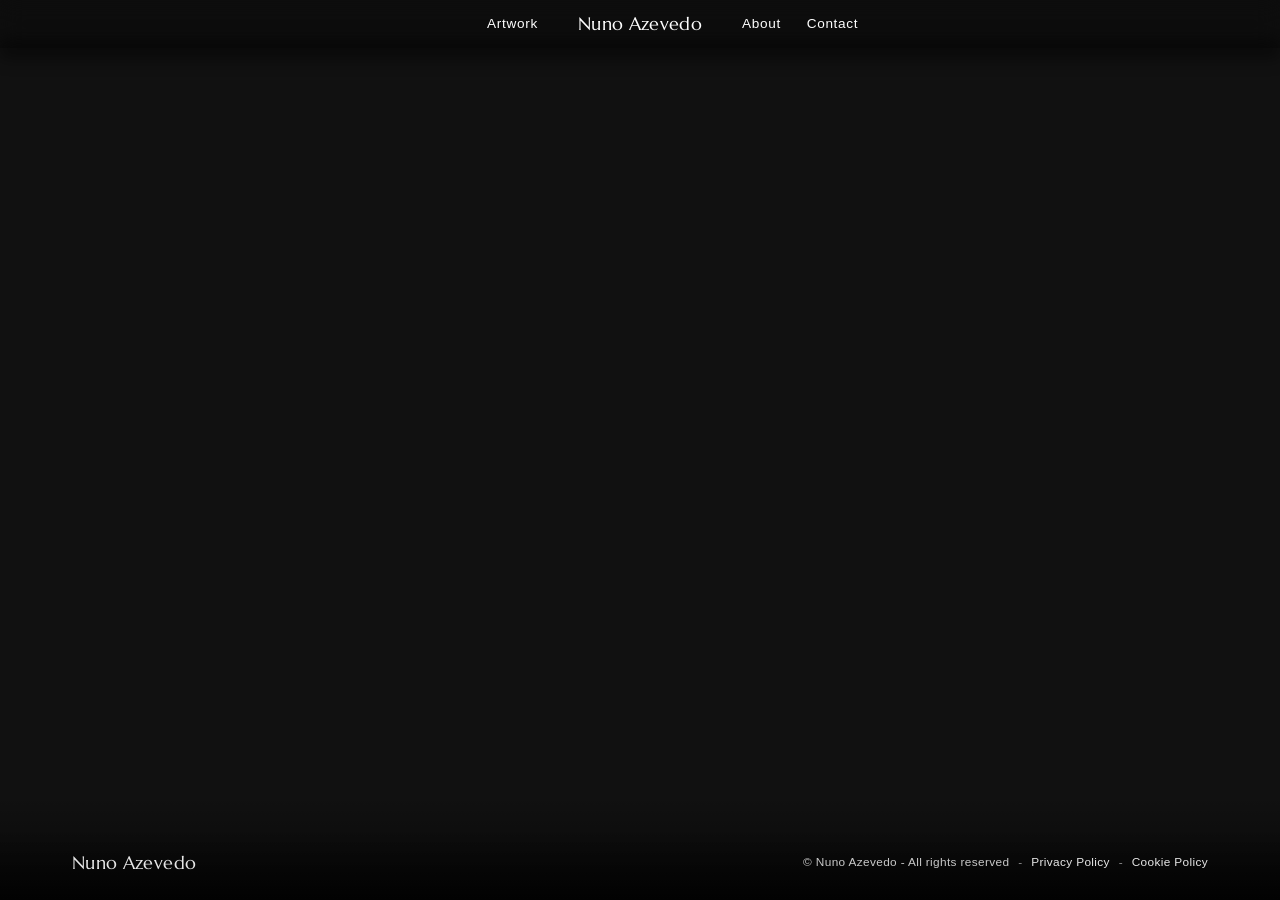
==== index.html @ d08b2c04 "Move site files to repo root for GitHub Pages The site files were nested inside a Vicio-Portfolio/ s" ====
<!doctype html>
<html lang="en">
  <head>
    <meta charset="UTF-8" />
    <meta name="viewport" content="width=device-width, initial-scale=1.0" />
    <title>Nuno Azevedo — Artist</title>
    <meta
      name="description"
      content="Nuno Azevedo, Artist in Copenhagen, Denmark."
    />
    <link rel="stylesheet" href="style.css" />
  </head>
  <body class="home-page">
    <header class="nav">
      <nav class="nav__inner">
        <div class="nav__group nav__group--left">
          <a class="nav__link" href="artwork.html" data-section="artwork"
            >Artwork</a
          >
        </div>
        <a class="nav__name" href="#hero" data-section="hero">Nuno Azevedo</a>
        <div class="nav__group nav__group--right">
          <a class="nav__link" href="about.html" data-section="about">About</a>
          <a class="nav__link" href="contact.html" data-section="contact"
            >Contact</a
          >
        </div>
      </nav>
    </header>

    <main>
      <section id="hero" class="section hero">
        <video
          class="hero__video"
          src="images/Video-vicio.m4v"
          autoplay
          muted
          loop
          playsinline
          aria-label="Nuno Azevedo video"
        ></video>
        <div class="hero__overlay">
          <h1 class="hero__title"></h1>
          <p class="hero__subtitle"></p>
        </div>

        <footer class="hero__footer">
          <div class="hero__footer-brand">Nuno Azevedo</div>
          <div class="hero__footer-meta">
            <span>© Nuno Azevedo - All rights reserved</span>
            <span class="hero__footer-separator">-</span>
            <a href="privacy-policy.html">Privacy Policy</a>
            <span class="hero__footer-separator">-</span>
            <a href="cookie-policy.html">Cookie Policy</a>
          </div>
        </footer>
      </section>
    </main>

    <script src="script.js"></script>
  </body>
</html>
---- style.css ----
@import url("https://fonts.googleapis.com/css2?family=Marcellus&display=swap");

:root {
  --color-bg: #ffffff;
  --color-text: #111111;
  --color-muted: #3d3d3d;
  --color-border: #e5e5e5;
  --color-navindex: #0d0d0d;
  --nav-height: 3rem;
  --max-width: 72rem;
}

* {
  box-sizing: border-box;
  margin: 0;
  padding: 0;
}

html {
  scroll-behavior: smooth;
}

body {
  font-family: "Lato", "Helvetica Neue", Arial, sans-serif;
  font-weight: 350;
  color: var(--color-text);
  background: var(--color-bg);
  line-height: 1.5;
}

img {
  display: block;
  max-width: 100%;
}

a {
  color: inherit;
  text-decoration: none;
}

.container {
  max-width: var(--max-width);
  margin: 0 auto;
  padding: 0 1.5rem;
}

/* Nav */

.nav {
  position: fixed;
  top: 0;
  left: 0;
  right: 0;
  height: var(--nav-height);
  z-index: 100;
}

.nav__inner {
  display: grid;
  grid-template-columns: minmax(0, 1fr) auto minmax(0, 1fr);
  align-items: center;
  justify-content: stretch;
  height: 100%;
  width: 100%;
  max-width: var(--max-width);
  margin: 0 auto;
  padding: 0 1.5rem;
  gap: clamp(0.5rem, 2vw, 1.5rem);
}

.nav__group {
  display: flex;
  align-items: center;
  gap: clamp(1rem, 2vw, 2rem);
  min-width: 0;
}

.nav__group--left {
  justify-self: end;
  justify-content: flex-end;
  padding-right: 1rem;
}

.nav__group--right {
  justify-self: start;
  justify-content: flex-start;
  padding-left: 1rem;
}

.nav__link {
  font-family: "Lato", "Helvetica Neue", Arial, sans-serif;
  font-size: 0.85rem;
  font-weight: 350;
  letter-spacing: 0.05em;
  color: var(--color-muted);
  transition: color 0.2s ease;
  white-space: nowrap;
}

.home-page .nav__link {
  color: #ffffff;
}
.home-page .nav {
  background: rgba(1, 1, 1, 0.22);
  backdrop-filter: blur(12px);
  -webkit-backdrop-filter: blur(12px);
}

.home-page .nav::after {
  content: "";
  position: absolute;
  left: 0;
  right: 0;
  bottom: -0.9rem;
  height: 1.2rem;
  background: linear-gradient(to bottom, rgba(1, 1, 1, 0.85), rgba(1, 1, 1, 0));
  filter: blur(8px);
  pointer-events: none;
}

.nav__link:hover {
  font-weight: 300;
}

.nav__name {
  justify-self: center;
  font-family: "Marcellus", sans-serif;
  font-size: 1.1rem;
  font-weight: 400;
  letter-spacing: 0.02em;
  white-space: nowrap;
}

.home-page .nav__name {
  color: #ffffff;
}

/* Sections */

.section {
  scroll-margin-top: var(--nav-height);
}

.section__title {
  font-family: "Marcellus", sans-serif;
  font-size: 2rem;
  font-weight: 700;
  margin-bottom: 2rem;
}

/* Hero */

.hero {
  position: relative;
  height: 100vh;
  min-height: 32rem;
  display: flex;
  align-items: flex-end;
  background: #111111;
}

.hero__video {
  position: absolute;
  inset: 0;
  width: 100%;
  height: 100%;
  object-fit: cover;
  object-position: top center;
  opacity: 0.85;
  background: #111111;
}

.hero__overlay {
  position: relative;
  z-index: 1;
  width: 100%;
  padding: 3rem 1.5rem;
  color: #ffffff;
  background: linear-gradient(to top, rgba(0, 0, 0, 0.6), transparent);
}

.hero__title {
  font-family: "Marcellus", sans-serif;
  font-size: clamp(2rem, 6vw, 3.5rem);
  font-weight: 700;
  padding: 0 0 0 3rem;
}

.hero__subtitle {
  margin-top: 0.5rem;
  font-size: 1.1rem;
  opacity: 0.85;
  padding: 0 0 0 3rem;
}

.hero__footer {
  position: absolute;
  left: 0;
  right: 0;
  bottom: 0;
  z-index: 2;
  display: flex;
  align-items: center;
  justify-content: space-between;
  gap: 1rem;
  padding: 1.25rem 1.5rem 1.5rem;
  color: rgba(255, 255, 255, 0.9);
  background: linear-gradient(to top, rgba(0, 0, 0, 0.7), rgba(0, 0, 0, 0));
}

.hero__footer-brand {
  font-family: "Marcellus", sans-serif;
  font-size: 1.1rem;
  letter-spacing: 0.02em;
  white-space: nowrap;
  padding-left: 3rem;
}

.hero__footer-meta {
  display: flex;
  align-items: center;
  justify-content: flex-end;
  flex-wrap: wrap;
  gap: 0.55rem;
  font-size: 0.74rem;
  letter-spacing: 0.03em;
  text-transform: none;
  color: rgba(255, 255, 255, 0.78);
  padding-right: 3rem;
}

.hero__footer-meta a {
  color: rgba(255, 255, 255, 0.9);
  text-decoration: none;
  text-underline-offset: 0.18rem;
}

.hero__footer-separator {
  opacity: 0.7;
}

.legal-page {
  background: #f7f7f7;
  color: var(--color-text);
}

.legal-shell {
  max-width: 60rem;
  margin: 0 auto;
  padding: 6rem 1.5rem 4rem;
}

.legal-header {
  display: flex;
  align-items: center;
  justify-content: space-between;
  gap: 1rem;
  padding-bottom: 1rem;
  margin-bottom: 2rem;
  border-bottom: 1px solid var(--color-border);
}

.legal-brand {
  font-family: "Marcellus", sans-serif;
  font-size: 1.2rem;
  letter-spacing: 0.02em;
}

.legal-nav {
  display: flex;
  align-items: center;
  gap: 1rem;
  font-size: 0.8rem;
  color: var(--color-muted);
}

.legal-nav a {
  color: var(--color-muted);
}

.legal-content {
  background: #ffffff;
  border: 1px solid var(--color-border);
  border-radius: 0.75rem;
  padding: clamp(1.5rem, 3vw, 3rem);
  box-shadow: 0 10px 30px rgba(17, 17, 17, 0.04);
}

.legal-content h1,
.legal-content h2,
.legal-content h3 {
  font-family: "Marcellus", sans-serif;
  margin-bottom: 0.75rem;
  color: var(--color-text);
}

.legal-content h1 {
  font-size: clamp(2rem, 5vw, 3rem);
  margin-bottom: 1.5rem;
}

.legal-content h2 {
  font-size: 1.5rem;
  margin-top: 2rem;
}

.legal-content p,
.legal-content li {
  color: var(--color-muted);
  line-height: 1.7;
  font-size: 1rem;
}

.legal-content ul,
.legal-content ol {
  padding-left: 1.4rem;
  margin: 1rem 0;
}

.legal-content a {
  color: var(--color-text);
  text-decoration: underline;
}

/* About */

.about {
  padding: 6rem 0 0 3rem;
}

.about__text {
  max-width: 42rem;
  color: var(--color-muted);
  font-size: 1.1rem;
}

/* Albums / Films */

.artwork,
.publications {
  padding: 6rem 0 0 3rem;
}

.grid {
  display: grid;
  grid-template-columns: repeat(auto-fit, minmax(15rem, 1fr));
  gap: 2rem;
}

.card__image {
  aspect-ratio: 1 / 1;
  background-color: #eeeeee;
  background-size: cover;
  background-position: center;
  margin-bottom: 1rem;
}

.card__title {
  font-size: 1rem;
  font-weight: 700;
}

.card__meta {
  color: var(--color-muted);
  font-size: 0.9rem;
  margin-top: 0.25rem;
}

.contact-page {
  padding-top: calc(var(--nav-height) + 2rem);
  padding-bottom: 5rem;
}

.contact-page__layout {
  display: grid;
  grid-template-columns: minmax(0, 1.05fr) minmax(0, 0.95fr);
  align-items: center;
}

.contact-page__content {
  max-width: 38rem;
  padding-left: 3rem;
}

.contact-page__eyebrow {
  font-size: 0.7rem;
  letter-spacing: 0.14em;
  text-transform: uppercase;
  color: var(--color-muted);
  margin-bottom: 1rem;
}

.contact-page__content h1 {
  font-family: "Marcellus", sans-serif;
  font-size: clamp(2.2rem, 5vw, 4rem);
  line-height: 1.08;
  font-weight: 400;
  margin-bottom: 1.2rem;
}

.contact-page__intro {
  color: var(--color-muted);
  padding-bottom: 1.5rem;
  font-size: 0.9rem;
  max-width: 32rem;
}

.contact-page__meta {
  display: flex;
  flex-direction: column;
  gap: 0.45rem;
  margin-top: 2rem;
  color: var(--color-text);
  font-size: 1rem;
}

.contact-page__meta a,
.contact-page__meta span {
  color: var(--color-text);
}

.contact-page__meta a {
  text-decoration: underline;
  text-underline-offset: 0.18rem;
}

.contact-page__actions {
  display: flex;
  flex-wrap: wrap;
  gap: 1rem;
  margin-top: 2rem;
}

.contact-page__image-wrap {
  position: relative;
  width: 100%;
  overflow: hidden;
  padding-left: 3rem;
  padding-top: 1.5rem;
}

.contact-page__image-wrap img {
  width: 100%;
  height: min(70vh, 42rem);
  object-fit: cover;
  object-position: center;
  display: block;
}

.about-page-body {
  min-height: 100vh;
  display: flex;
  flex-direction: column;
  background: #ffffff;
}

.about-page-body__content {
  display: flex;
  flex: 1;
  flex-direction: column;
}

.about-page__footer {
  display: flex;
  align-items: center;
  justify-content: space-between;
  gap: 1rem;
  padding: 1.25rem 1.5rem 1.5rem;
  background: #111111;
  color: rgba(255, 255, 255, 0.9);
}

.about-page__footer .hero__footer-brand {
  padding-left: 0;
}

.about-page__footer .hero__footer-meta {
  padding-right: 0;
}

.contact-simple {
  min-height: calc(98vh - var(--nav-height));
  display: flex;
  justify-content: flex-start;
  padding-top: 6rem;
  padding-left: 4rem;
}

.contact-simple__wrap {
  display: flex;
  flex-direction: column;
  align-items: flex-start;
  gap: 1rem;
  text-align: left;
}

.contact-simple__title {
  font-family: "Marcellus", sans-serif;
  font-size: clamp(1rem, 2vw, 2rem);
  font-weight: 450;
}

.contact-simple__item {
  font-size: clamp(0.85rem, 1vw, 1rem);
  line-height: 1;
  color: var(--color-text);
  text-decoration: none;
}
.contact-simple__item:hover {
  font-weight: 300;
}

/* Responsive */

@media (max-width: 768px) {
  .contact-page__layout {
    grid-template-columns: 1fr;
  }

  .contact-page__image-wrap img {
    height: clamp(18rem, 55vw, 28rem);
  }
}

.artwork-page {
  padding-top: calc(var(--nav-height) + 4rem);
}

.artwork-page__header {
  padding-bottom: 2rem;
}

.artwork-page__eyebrow {
  font-size: 0.7rem;
  letter-spacing: 0.14em;
  text-transform: uppercase;
  color: var(--color-muted);
  margin-bottom: 0.75rem;
}

.artwork-page__title {
  font-size: clamp(2.25rem, 5vw, 4rem);
  font-weight: 700;
}

.artwork-gallery {
  position: relative;
  padding-top: 4.5rem;
  display: grid;
  grid-template-columns: auto minmax(0, 1fr) auto;
  align-items: center;
  gap: 1rem;
}

.gallery__frame {
  position: relative;
}

.gallery__dots-wrapper {
  display: flex;
  flex-direction: column-reverse;
}

.gallery__viewport {
  overflow: hidden;
  background: #f6f6f6;
  touch-action: pan-y;
}

.gallery__viewport.is-dragging {
  cursor: grabbing;
}

.gallery__track {
  display: flex;
  width: 100%;
  transition: transform 500ms cubic-bezier(0.22, 1, 0.36, 1);
}

.gallery__slide {
  position: relative;
  min-width: 100%;
  display: flex;
  flex-direction: column;
  align-items: stretch;
  justify-content: flex-start;
  overflow: hidden;
  background: #ffffff;
}

.gallery__slide img {
  width: 100%;
  height: min(68vh, 42rem);
  object-fit: contain;
  object-position: center;
  display: block;
  filter: saturate(0.9);
}

.gallery__slide figcaption {
  display: grid;
  grid-template-columns: repeat(3, minmax(0, 1fr));
  column-gap: 0.35rem;
  row-gap: 1rem;
  align-items: center;
  justify-items: center;
  padding: 1.5rem 1.25rem;
}

.gallery__content {
  display: flex;
  flex-direction: column;
  align-items: center;
  justify-content: center;
  gap: 0.15rem;
  width: 100%;
  max-width: 16rem;
  text-align: center;
}

.gallery__metadata {
  display: flex;
  align-items: center;
  justify-content: center;
  width: 100%;
}

.gallery__actions {
  display: flex;
  justify-content: center;
  align-items: center;

  width: 100%;
}

.gallery__label {
  font-size: 0.7rem;
  letter-spacing: 0.12em;
  text-transform: uppercase;
  opacity: 0.8;
}

.gallery__slide strong {
  font-size: clamp(1.3rem, 1.7vw, 1.7rem);
  font-weight: 350;
}

.gallery__slide em {
  font-style: normal;
  font-size: 0.95rem;
  opacity: 0.9;
}

.gallery__details {
  display: flex;
  flex-wrap: nowrap;
  justify-content: center;
  gap: 0.75rem 1rem;
  margin-top: 0;
  margin-left: 0;
}

.gallery__detail {
  display: flex;
  flex-direction: column;
  gap: 0.15rem;
  min-width: 8rem;
  flex: 1 1 0;
}

.gallery__detail-label {
  font-size: 0.7rem;
  letter-spacing: 0.12em;
  text-transform: uppercase;
  opacity: 0.8;
}

.gallery__detail-value {
  font-size: 0.95rem;
  line-height: 1.4;
}

.gallery__arrow {
  width: 3rem;
  height: 3rem;
  background: rgba(255, 255, 255, 0.9);
  color: var(--color-text);
  font-size: 1.5rem;
  display: grid;
  place-items: center;
  cursor: pointer;
  transition:
    transform 0.2s ease,
    background 0.2s ease;
}

.gallery__arrow:hover {
  border-color: var(--color-text);
  background: #ffffff;
}

.gallery__dots {
  display: flex;
  align-items: center;
  justify-content: center;
  gap: 0.5rem;
  padding: 0.75rem 0;
}

.gallery__dot {
  appearance: none;
  -webkit-appearance: none;
  width: 10px;
  height: 10px;
  padding: 0;
  border: 1px solid var(--color-text);
  border-radius: 0;
  box-sizing: border-box;
  flex: 0 0 auto;
  background: transparent;
  cursor: pointer;
  transition:
    background 0.2s ease,
    border-color 0.2s ease;
}

.gallery__dot.is-active {
  background: var(--color-text);
  border-color: var(--color-text);
}

.gallery__inquire {
  margin-top: 0.25rem;
  border: 1px solid var(--color-text);
  background: transparent;
  color: var(--color-text);
  padding: 0.7rem 1rem;
  font: inherit;
  font-size: 0.8rem;
  letter-spacing: 0.08em;
  text-transform: uppercase;
  cursor: pointer;
  transition:
    background 0.2s ease,
    color 0.2s ease,
    transform 0.2s ease;
}

.gallery__inquire:hover {
  background: var(--color-text);
  color: #ffffff;
}

.inquiry-panel {
  position: fixed;
  top: 0;
  right: 0;
  width: min(28rem, 100%);
  height: 100vh;
  background: rgba(255, 255, 255, 0.98);
  border-left: 1px solid var(--color-border);
  box-shadow: -12px 0 30px rgba(17, 17, 17, 0.08);
  padding: 2rem 1.5rem;
  transform: translateX(110%);
  transition: transform 0.45s cubic-bezier(0.22, 1, 0.36, 1);
  z-index: 120;
  overflow-y: auto;
}

.inquiry-panel.is-open {
  transform: translateX(0);
}

.inquiry-panel__header {
  display: flex;
  align-items: center;
  justify-content: space-between;
  margin-bottom: 2rem;
}

.inquiry-panel__header p {
  font-size: 0.7rem;
  letter-spacing: 0.12em;
  text-transform: uppercase;
  color: var(--color-muted);
}

.inquiry-panel__close {
  width: 2.25rem;
  height: 2.25rem;
  border: 1px solid var(--color-border);
  background: transparent;
  color: var(--color-text);
  font-size: 1.4rem;
  line-height: 1;
  cursor: pointer;
}

.inquiry-panel__title {
  font-size: clamp(1.8rem, 3vw, 2.4rem);
  margin-bottom: 0.75rem;
}

.inquiry-panel__subtitle {
  color: var(--color-muted);
  margin-bottom: 1.5rem;
}

.inquiry-form {
  display: flex;
  flex-direction: column;
  gap: 1rem;
}

.field {
  display: flex;
  flex-direction: column;
  gap: 0.5rem;
  font-size: 0.8rem;
  color: var(--color-muted);
}

.field input,
.field textarea {
  width: 100%;
  border: 1px solid var(--color-border);
  padding: 0.9rem 1rem;
  font: inherit;
  background: #ffffff;
  color: var(--color-text);
}

.field input:focus,
.field textarea:focus {
  border-color: var(--color-text);
  outline: none;
}

.field textarea {
  resize: vertical;
  min-height: 7rem;
}

.inquiry-form__submit {
  margin-top: 0.5rem;
  border: none;
  background: var(--color-text);
  color: #ffffff;
  padding: 1rem 1.2rem;
  font: inherit;
  font-size: 0.8rem;
  letter-spacing: 0.08em;
  text-transform: uppercase;
  cursor: pointer;
}

.inquiry-form__success {
  margin-top: 1rem;
  color: var(--color-text);
  min-height: 1.5rem;
}

@media (max-width: 40rem) {
  .nav__inner {
    grid-template-columns: minmax(0, 1fr) auto minmax(0, 1fr);
    justify-items: stretch;
    gap: 0.5rem;
    padding-top: 0.5rem;
    padding-bottom: 0.5rem;
    height: var(--nav-height);
  }

  .nav__group {
    gap: 0.75rem;
    flex-wrap: nowrap;
    justify-content: flex-start;
  }

  .nav__group--left {
    justify-self: end;
    justify-content: flex-end;
  }

  .nav__group--right {
    justify-self: start;
    justify-content: flex-start;
  }

  .nav__name {
    justify-self: center;
  }

  .nav__link {
    font-size: 0.68rem;
  }

  .nav__name {
    font-size: 0.85rem;
  }

  .artwork-gallery {
    grid-template-columns: 1fr;
    gap: 0.75rem;
    padding-top: 3.5rem;
  }

  .gallery__arrow {
    display: none;
  }

  .gallery__slide {
    height: auto;
  }

  .gallery__slide img {
    width: 100%;
    height: auto;
    max-height: none;
  }

  .gallery__slide figcaption {
    grid-template-columns: 1fr;
    justify-items: start;
    align-items: start;
    padding: 1rem 0.25rem 1rem;
    row-gap: 0.75rem;
  }

  .gallery__content,
  .gallery__metadata,
  .gallery__actions {
    width: 100%;
    max-width: none;
    align-items: flex-start;
    justify-content: flex-start;
    text-align: left;
  }

  .gallery__details {
    width: 100%;
    flex-direction: column;
    gap: 0.75rem;
  }

  .gallery__detail {
    min-width: 0;
    flex: 1 1 auto;
    width: 100%;
  }
}

@media (max-width: 440px) {
  .artwork-gallery {
    gap: 0.5rem;
    padding-top: 3rem;
  }

  .gallery__dots-wrapper {
    width: 100%;
  }

  .gallery__viewport {
    width: 100%;
  }

  .gallery__slide figcaption {
    padding-left: 0;
    padding-right: 0;
  }
}
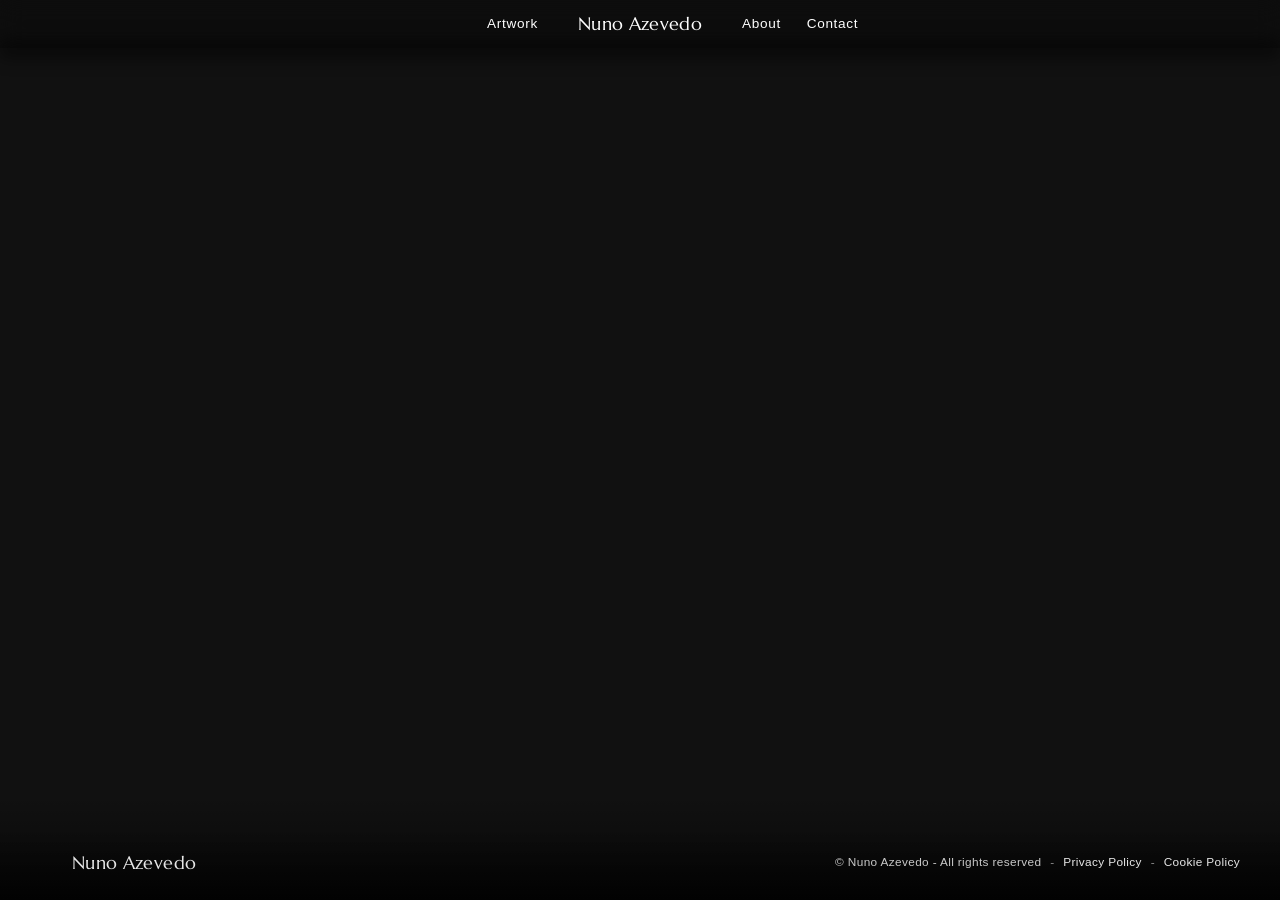
==== commit fbf251a1: "Update index.html and style.css Co-authored-by: Copilot <223556219+Copilot@users.noreply.github.com>" ====
--- a/index.html
+++ b/index.html
@@ -3,11 +3,42 @@
   <head>
     <meta charset="UTF-8" />
     <meta name="viewport" content="width=device-width, initial-scale=1.0" />
-    <title>Nuno Azevedo — Artist</title>
+    <title>Nuno Azevedo | Contemporary Artist</title>
     <meta
       name="description"
-      content="Nuno Azevedo, Artist in Copenhagen, Denmark."
+      content="Discover the work of Nuno Azevedo, a contemporary Portuguese artist based in Porto, creating expressive paintings and visual art rooted in instinct, memory, and perception."
     />
+    <meta
+      name="keywords"
+      content="Nuno Azevedo, contemporary artist, Portuguese artist, Porto, abstract art, figurative art, paintings, exhibitions"
+    />
+    <meta name="author" content="Nuno Azevedo" />
+    <meta name="robots" content="index, follow" />
+    <meta name="theme-color" content="#111111" />
+    <meta property="og:type" content="website" />
+    <meta property="og:title" content="Nuno Azevedo | Contemporary Artist" />
+    <meta
+      property="og:description"
+      content="Discover the work of Nuno Azevedo, a contemporary Portuguese artist based in Porto, creating expressive paintings and visual art rooted in instinct, memory, and perception."
+    />
+    <meta property="og:url" content="https://www.nunoazevedo.eu/" />
+    <meta property="og:site_name" content="Nuno Azevedo" />
+    <meta
+      property="og:image"
+      content="https://www.nunoazevedo.eu/images/Nuno-about.png"
+    />
+    <meta property="og:image:alt" content="Portrait of artist Nuno Azevedo" />
+    <meta name="twitter:card" content="summary_large_image" />
+    <meta name="twitter:title" content="Nuno Azevedo | Contemporary Artist" />
+    <meta
+      name="twitter:description"
+      content="Discover the work of Nuno Azevedo, a contemporary Portuguese artist based in Porto, creating expressive paintings and visual art rooted in instinct, memory, and perception."
+    />
+    <meta
+      name="twitter:image"
+      content="https://www.nunoazevedo.eu/images/Nuno-about.png"
+    />
+    <link rel="canonical" href="https://www.nunoazevedo.eu/" />
     <link rel="stylesheet" href="style.css" />
   </head>
   <body class="home-page">
--- a/style.css
+++ b/style.css
@@ -226,7 +226,7 @@
   letter-spacing: 0.03em;
   text-transform: none;
   color: rgba(255, 255, 255, 0.78);
-  padding-right: 3rem;
+  padding-right: 1rem;
 }
 
 .hero__footer-meta a {
@@ -379,7 +379,7 @@
 
 .contact-page__content {
   max-width: 38rem;
-  padding-left: 3rem;
+  padding-left: 1rem;
 }
 
 .contact-page__eyebrow {
@@ -435,7 +435,7 @@
   position: relative;
   width: 100%;
   overflow: hidden;
-  padding-left: 3rem;
+  padding-left: 1rem;
   padding-top: 1.5rem;
 }
 
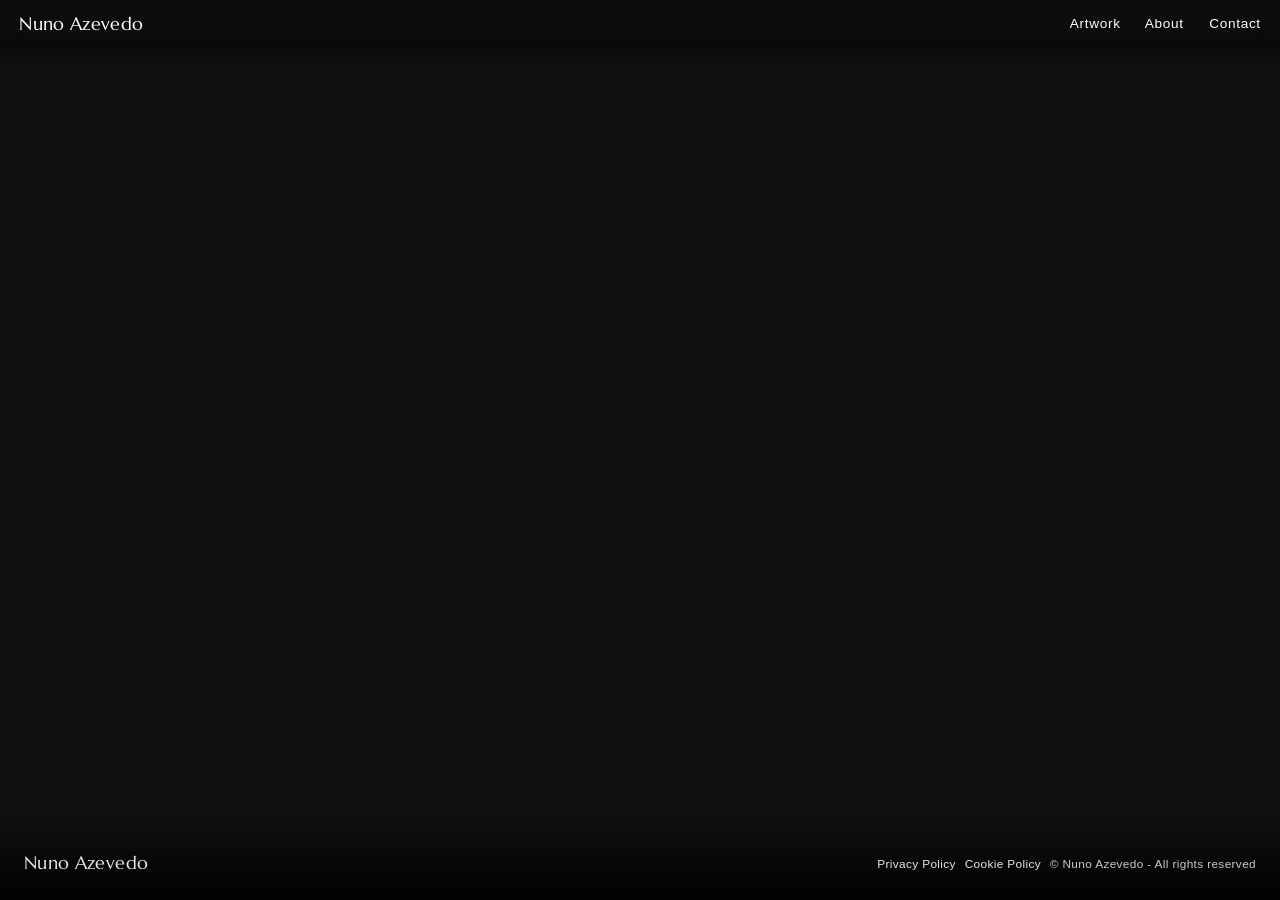
==== commit 2beef77d: "Update portfolio pages Co-authored-by: Copilot <223556219+Copilot@users.noreply.github.com>" ====
--- a/index.html
+++ b/index.html
@@ -78,11 +78,10 @@
         <footer class="hero__footer">
           <div class="hero__footer-brand">Nuno Azevedo</div>
           <div class="hero__footer-meta">
+            <a href="privacy-policy.html">Privacy Policy</a>
+
+            <a href="cookie-policy.html">Cookie Policy</a>
             <span>© Nuno Azevedo - All rights reserved</span>
-            <span class="hero__footer-separator">-</span>
-            <a href="privacy-policy.html">Privacy Policy</a>
-            <span class="hero__footer-separator">-</span>
-            <a href="cookie-policy.html">Cookie Policy</a>
           </div>
         </footer>
       </section>
--- a/style.css
+++ b/style.css
@@ -7,7 +7,7 @@
   --color-border: #e5e5e5;
   --color-navindex: #0d0d0d;
   --nav-height: 3rem;
-  --max-width: 72rem;
+  --max-width: 99rem;
 }
 
 * {
@@ -41,7 +41,7 @@
 .container {
   max-width: var(--max-width);
   margin: 0 auto;
-  padding: 0 1.5rem;
+  padding: 0 2.5rem;
 }
 
 /* Nav */
@@ -53,18 +53,18 @@
   right: 0;
   height: var(--nav-height);
   z-index: 100;
+  background: var(--color-bg);
 }
 
 .nav__inner {
-  display: grid;
-  grid-template-columns: minmax(0, 1fr) auto minmax(0, 1fr);
-  align-items: center;
-  justify-content: stretch;
+  display: flex;
+  align-items: center;
+  justify-content: flex-start;
   height: 100%;
   width: 100%;
   max-width: var(--max-width);
   margin: 0 auto;
-  padding: 0 1.5rem;
+  padding: 0 1.2rem;
   gap: clamp(0.5rem, 2vw, 1.5rem);
 }
 
@@ -76,15 +76,12 @@
 }
 
 .nav__group--left {
-  justify-self: end;
+  margin-left: auto;
   justify-content: flex-end;
-  padding-right: 1rem;
 }
 
 .nav__group--right {
-  justify-self: start;
-  justify-content: flex-start;
-  padding-left: 1rem;
+  justify-content: flex-end;
 }
 
 .nav__link {
@@ -123,7 +120,7 @@
 }
 
 .nav__name {
-  justify-self: center;
+  order: -1;
   font-family: "Marcellus", sans-serif;
   font-size: 1.1rem;
   font-weight: 400;
@@ -213,7 +210,7 @@
   font-size: 1.1rem;
   letter-spacing: 0.02em;
   white-space: nowrap;
-  padding-left: 3rem;
+  padding-left: 0rem;
 }
 
 .hero__footer-meta {
@@ -226,7 +223,8 @@
   letter-spacing: 0.03em;
   text-transform: none;
   color: rgba(255, 255, 255, 0.78);
-  padding-right: 1rem;
+  padding-right: 0rem;
+  padding-top: 0.25rem;
 }
 
 .hero__footer-meta a {
@@ -465,13 +463,13 @@
   align-items: center;
   justify-content: space-between;
   gap: 1rem;
-  padding: 1.25rem 1.5rem 1.5rem;
+  padding: 1.25rem 1.5rem 1.5rem 0rem;
   background: #111111;
   color: rgba(255, 255, 255, 0.9);
 }
 
 .about-page__footer .hero__footer-brand {
-  padding-left: 0;
+  padding-left: 1.2rem;
 }
 
 .about-page__footer .hero__footer-meta {
@@ -479,7 +477,7 @@
 }
 
 .contact-simple {
-  min-height: calc(98vh - var(--nav-height));
+  min-height: calc(95.4vh - var(--nav-height));
   display: flex;
   justify-content: flex-start;
   padding-top: 6rem;
@@ -545,7 +543,7 @@
 
 .artwork-gallery {
   position: relative;
-  padding-top: 4.5rem;
+  padding-top: 2.5rem;
   display: grid;
   grid-template-columns: auto minmax(0, 1fr) auto;
   align-items: center;
@@ -556,15 +554,10 @@
   position: relative;
 }
 
-.gallery__dots-wrapper {
-  display: flex;
-  flex-direction: column-reverse;
-}
-
 .gallery__viewport {
   overflow: hidden;
-  background: #f6f6f6;
   touch-action: pan-y;
+  padding-top: 1rem;
 }
 
 .gallery__viewport.is-dragging {
@@ -586,13 +579,14 @@
   justify-content: flex-start;
   overflow: hidden;
   background: #ffffff;
+  margin: 0;
 }
 
 .gallery__slide img {
   width: 100%;
   height: min(68vh, 42rem);
   object-fit: contain;
-  object-position: center;
+  object-position: top center;
   display: block;
   filter: saturate(0.9);
 }
@@ -604,6 +598,7 @@
   row-gap: 1rem;
   align-items: center;
   justify-items: center;
+  margin: 0;
   padding: 1.5rem 1.25rem;
 }
 
@@ -704,7 +699,9 @@
   align-items: center;
   justify-content: center;
   gap: 0.5rem;
-  padding: 0.75rem 0;
+  padding: 0rem 1.25rem;
+  padding-bottom: 1.5rem;
+  z-index: 10;
 }
 
 .gallery__dot {
@@ -812,6 +809,12 @@
   gap: 1rem;
 }
 
+.inquiry-form.is-hidden,
+.inquiry-panel__subtitle.is-hidden,
+.inquiry-panel__confirmation.is-hidden {
+  display: none;
+}
+
 .field {
   display: flex;
   flex-direction: column;
@@ -854,16 +857,32 @@
   cursor: pointer;
 }
 
-.inquiry-form__success {
-  margin-top: 1rem;
-  color: var(--color-text);
-  min-height: 1.5rem;
+.inquiry-form__submit:disabled {
+  opacity: 0.5;
+  cursor: not-allowed;
+}
+
+.inquiry-panel__confirmation {
+  display: flex;
+  flex-direction: column;
+  gap: 0.75rem;
+  padding-top: 1rem;
+}
+
+.inquiry-panel__confirmation-title {
+  font-size: clamp(1.6rem, 3vw, 2.2rem);
+  font-weight: 350;
+}
+
+.inquiry-panel__confirmation-body {
+  color: var(--color-muted);
+  font-size: 0.95rem;
 }
 
 @media (max-width: 40rem) {
   .nav__inner {
-    grid-template-columns: minmax(0, 1fr) auto minmax(0, 1fr);
-    justify-items: stretch;
+    display: flex;
+    justify-content: flex-start;
     gap: 0.5rem;
     padding-top: 0.5rem;
     padding-bottom: 0.5rem;
@@ -873,21 +892,15 @@
   .nav__group {
     gap: 0.75rem;
     flex-wrap: nowrap;
-    justify-content: flex-start;
+    justify-content: flex-end;
   }
 
   .nav__group--left {
-    justify-self: end;
-    justify-content: flex-end;
-  }
-
-  .nav__group--right {
-    justify-self: start;
-    justify-content: flex-start;
+    margin-left: auto;
   }
 
   .nav__name {
-    justify-self: center;
+    order: -1;
   }
 
   .nav__link {
@@ -914,16 +927,17 @@
 
   .gallery__slide img {
     width: 100%;
-    height: auto;
-    max-height: none;
+    height: clamp(18rem, 42vh, 24rem);
+    max-height: 24rem;
+    object-position: top center;
   }
 
   .gallery__slide figcaption {
     grid-template-columns: 1fr;
     justify-items: start;
     align-items: start;
-    padding: 1rem 0.25rem 1rem;
-    row-gap: 0.75rem;
+    padding: 0.75rem 0.25rem 1rem;
+    row-gap: 0.5rem;
   }
 
   .gallery__content,
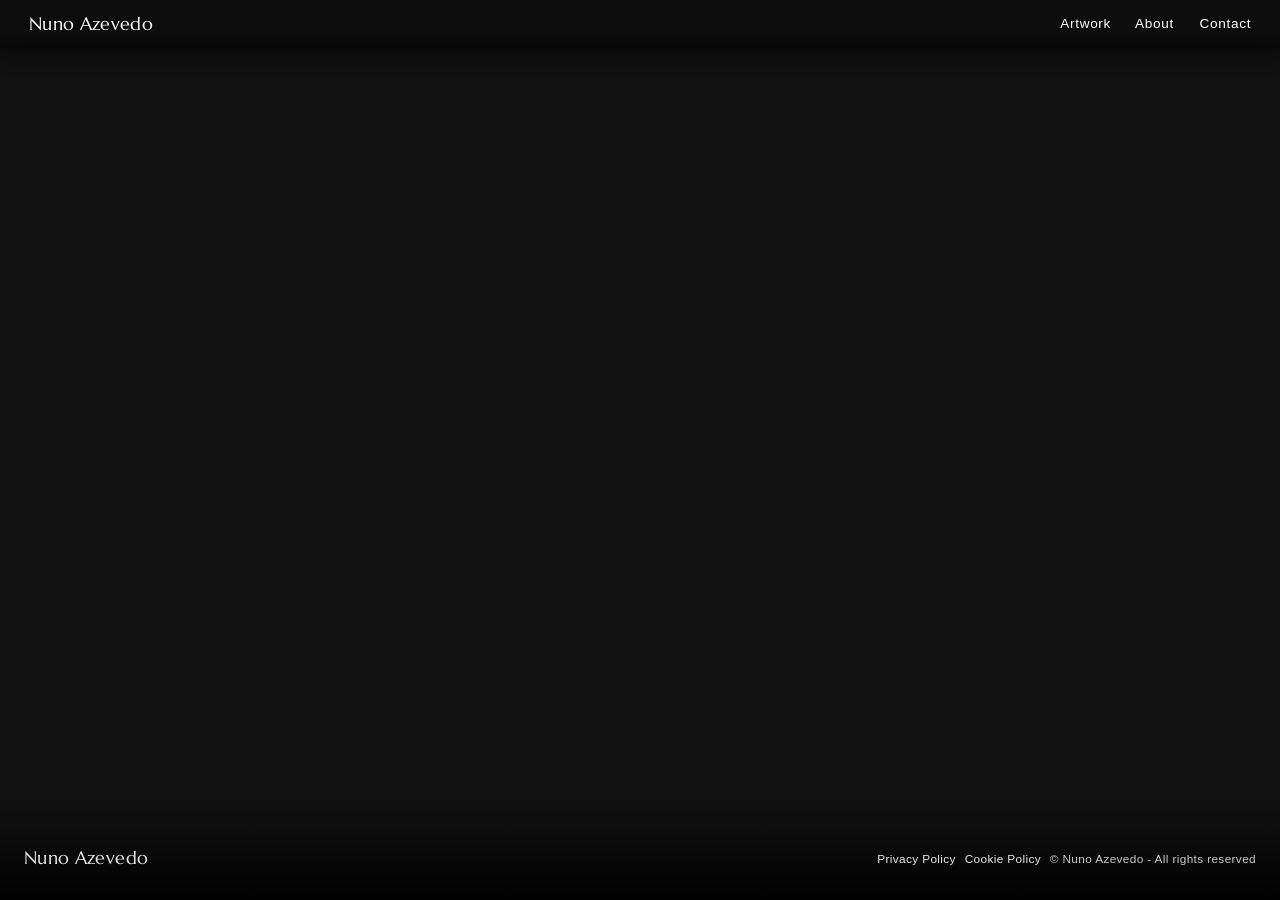
==== commit 358f51ed: "Update page metadata and formatting Co-authored-by: Copilot <223556219+Copilot@users.noreply.github." ====
--- a/index.html
+++ b/index.html
@@ -25,7 +25,7 @@
     <meta property="og:site_name" content="Nuno Azevedo" />
     <meta
       property="og:image"
-      content="https://www.nunoazevedo.eu/images/Nuno-about.png"
+      content="https://www.nunoazevedo.eu/images/Nuno-about.jpg"
     />
     <meta property="og:image:alt" content="Portrait of artist Nuno Azevedo" />
     <meta name="twitter:card" content="summary_large_image" />
@@ -36,7 +36,7 @@
     />
     <meta
       name="twitter:image"
-      content="https://www.nunoazevedo.eu/images/Nuno-about.png"
+      content="https://www.nunoazevedo.eu/images/Nuno-about.jpg"
     />
     <link rel="canonical" href="https://www.nunoazevedo.eu/" />
     <link rel="stylesheet" href="style.css" />
--- a/style.css
+++ b/style.css
@@ -33,6 +33,10 @@
   max-width: 100%;
 }
 
+#nl-badge-frame {
+  display: none !important;
+}
+
 a {
   color: inherit;
   text-decoration: none;
@@ -62,9 +66,8 @@
   justify-content: flex-start;
   height: 100%;
   width: 100%;
-  max-width: var(--max-width);
   margin: 0 auto;
-  padding: 0 1.2rem;
+  padding: 0 1.8rem;
   gap: clamp(0.5rem, 2vw, 1.5rem);
 }
 
@@ -200,7 +203,7 @@
   align-items: center;
   justify-content: space-between;
   gap: 1rem;
-  padding: 1.25rem 1.5rem 1.5rem;
+  padding: 1.25rem 1.5rem 1.8rem;
   color: rgba(255, 255, 255, 0.9);
   background: linear-gradient(to top, rgba(0, 0, 0, 0.7), rgba(0, 0, 0, 0));
 }
@@ -433,13 +436,14 @@
   position: relative;
   width: 100%;
   overflow: hidden;
-  padding-left: 1rem;
   padding-top: 1.5rem;
 }
 
 .contact-page__image-wrap img {
   width: 100%;
   height: min(70vh, 42rem);
+  padding-left: 2rem;
+  padding-right: 2rem;
   object-fit: cover;
   object-position: center;
   display: block;
@@ -463,13 +467,13 @@
   align-items: center;
   justify-content: space-between;
   gap: 1rem;
-  padding: 1.25rem 1.5rem 1.5rem 0rem;
+  padding: 1.25rem 1.8rem 1.5rem 0rem;
   background: #111111;
   color: rgba(255, 255, 255, 0.9);
 }
 
 .about-page__footer .hero__footer-brand {
-  padding-left: 1.2rem;
+  padding-left: 1.8rem;
 }
 
 .about-page__footer .hero__footer-meta {
@@ -550,14 +554,53 @@
   gap: 1rem;
 }
 
+.artwork-sections {
+  grid-column: 1 / -1;
+  grid-row: 1;
+  display: flex;
+  justify-content: center;
+  align-items: center;
+  flex-wrap: wrap;
+  font-size: 0.65rem;
+  gap: 0.3rem 0.7rem;
+  margin: 0;
+  width: 100%;
+  padding-top: 0.5rem;
+}
+
+.artwork-sections__option {
+  appearance: none;
+  -webkit-appearance: none;
+  border: 0;
+  background: transparent;
+  color: var(--color-muted);
+  cursor: pointer;
+  font: inherit;
+  letter-spacing: 0.08em;
+  text-transform: uppercase;
+  padding: 0.2rem 0;
+  border-bottom: 1px solid transparent;
+  transition:
+    color 0.2s ease,
+    border-color 0.2s ease;
+}
+
+.artwork-sections__option:hover,
+.artwork-sections__option.is-active {
+  color: var(--color-text);
+  border-bottom-color: var(--color-text);
+}
+
 .gallery__frame {
   position: relative;
 }
 
 .gallery__viewport {
+  grid-column: 2;
+  grid-row: 2;
   overflow: hidden;
   touch-action: pan-y;
-  padding-top: 1rem;
+  padding-top: 0.2rem;
 }
 
 .gallery__viewport.is-dragging {
@@ -591,6 +634,10 @@
   filter: saturate(0.9);
 }
 
+.gallery__slide.is-entering img {
+  animation: gallery-image-in 1100ms cubic-bezier(0.22, 1, 0.36, 1) both;
+}
+
 .gallery__slide figcaption {
   display: grid;
   grid-template-columns: repeat(3, minmax(0, 1fr));
@@ -602,6 +649,35 @@
   padding: 1.5rem 1.25rem;
 }
 
+.gallery__slide.is-entering figcaption {
+  animation: gallery-caption-in 1200ms ease both;
+  animation-delay: 320ms;
+}
+
+@keyframes gallery-image-in {
+  from {
+    opacity: 0;
+    transform: scale(1.015);
+  }
+
+  to {
+    opacity: 1;
+    transform: scale(1);
+  }
+}
+
+@keyframes gallery-caption-in {
+  from {
+    opacity: 0;
+    transform: translateY(0.35rem);
+  }
+
+  to {
+    opacity: 1;
+    transform: translateY(0);
+  }
+}
+
 .gallery__content {
   display: flex;
   flex-direction: column;
@@ -648,7 +724,7 @@
 
 .gallery__details {
   display: flex;
-  flex-wrap: nowrap;
+  flex-wrap: wrap;
   justify-content: center;
   gap: 0.75rem 1rem;
   margin-top: 0;
@@ -676,11 +752,11 @@
 }
 
 .gallery__arrow {
-  width: 3rem;
-  height: 3rem;
+  width: 2.5rem;
+  height: 2.5rem;
   background: rgba(255, 255, 255, 0.9);
   color: var(--color-text);
-  font-size: 1.5rem;
+  font-size: 1.2rem;
   display: grid;
   place-items: center;
   cursor: pointer;
@@ -689,26 +765,77 @@
     background 0.2s ease;
 }
 
+.gallery__arrow--prev {
+  grid-column: 1;
+  grid-row: 2;
+}
+
+.gallery__arrow--next {
+  grid-column: 3;
+  grid-row: 2;
+}
+
 .gallery__arrow:hover {
   border-color: var(--color-text);
   background: #ffffff;
 }
 
+.gallery__arrow:disabled {
+  opacity: 0.2;
+  cursor: not-allowed;
+}
+
+.artwork-gallery.is-single .gallery__arrow,
+.artwork-gallery.is-single .gallery__dots-wrapper {
+  display: none !important;
+}
+
+.gallery__dots-wrapper {
+  grid-column: 1 / -1;
+  grid-row: 3;
+  display: flex;
+  justify-content: center;
+  width: 100%;
+  margin-top: 0.3rem;
+  padding-bottom: 1.5rem;
+}
+
 .gallery__dots {
+  --dot-size: 10px;
+  --dot-gap: 0.5rem;
+  --dot-side-padding: 1.25rem;
+  --active-index: 0;
+  position: relative;
   display: flex;
   align-items: center;
   justify-content: center;
-  gap: 0.5rem;
-  padding: 0rem 1.25rem;
-  padding-bottom: 1.5rem;
+  gap: var(--dot-gap);
+  padding: 0rem var(--dot-side-padding);
   z-index: 10;
+}
+
+.gallery__dots::before {
+  content: "";
+  position: absolute;
+  left: var(--dot-side-padding);
+  top: 50%;
+  width: var(--dot-size);
+  height: var(--dot-size);
+  background: var(--color-text);
+  border: 1px solid var(--color-text);
+  transform: translate(
+    calc(var(--active-index) * (var(--dot-size) + var(--dot-gap))),
+    -50%
+  );
+  transition: transform 320ms cubic-bezier(0.22, 1, 0.36, 1);
+  pointer-events: none;
 }
 
 .gallery__dot {
   appearance: none;
   -webkit-appearance: none;
-  width: 10px;
-  height: 10px;
+  width: var(--dot-size);
+  height: var(--dot-size);
   padding: 0;
   border: 1px solid var(--color-text);
   border-radius: 0;
@@ -722,8 +849,22 @@
 }
 
 .gallery__dot.is-active {
-  background: var(--color-text);
   border-color: var(--color-text);
+}
+
+@media (prefers-reduced-motion: reduce) {
+  .gallery__track {
+    transition: none;
+  }
+
+  .gallery__slide.is-entering img,
+  .gallery__slide.is-entering figcaption {
+    animation: none;
+  }
+
+  .gallery__dots::before {
+    transition: none;
+  }
 }
 
 .gallery__inquire {
@@ -849,7 +990,7 @@
   border: none;
   background: var(--color-text);
   color: #ffffff;
-  padding: 1rem 1.2rem;
+  padding: 1rem 1.8rem;
   font: inherit;
   font-size: 0.8rem;
   letter-spacing: 0.08em;
@@ -921,6 +1062,10 @@
     display: none;
   }
 
+  .gallery__viewport {
+    grid-column: 1 / -1;
+  }
+
   .gallery__slide {
     height: auto;
   }
@@ -936,7 +1081,7 @@
     grid-template-columns: 1fr;
     justify-items: start;
     align-items: start;
-    padding: 0.75rem 0.25rem 1rem;
+    padding: 1rem 0.25rem 1rem;
     row-gap: 0.5rem;
   }
 
@@ -981,4 +1126,8 @@
     padding-left: 0;
     padding-right: 0;
   }
-}
+
+  .artwork-sections {
+    font-size: 0.5rem;
+  }
+}
